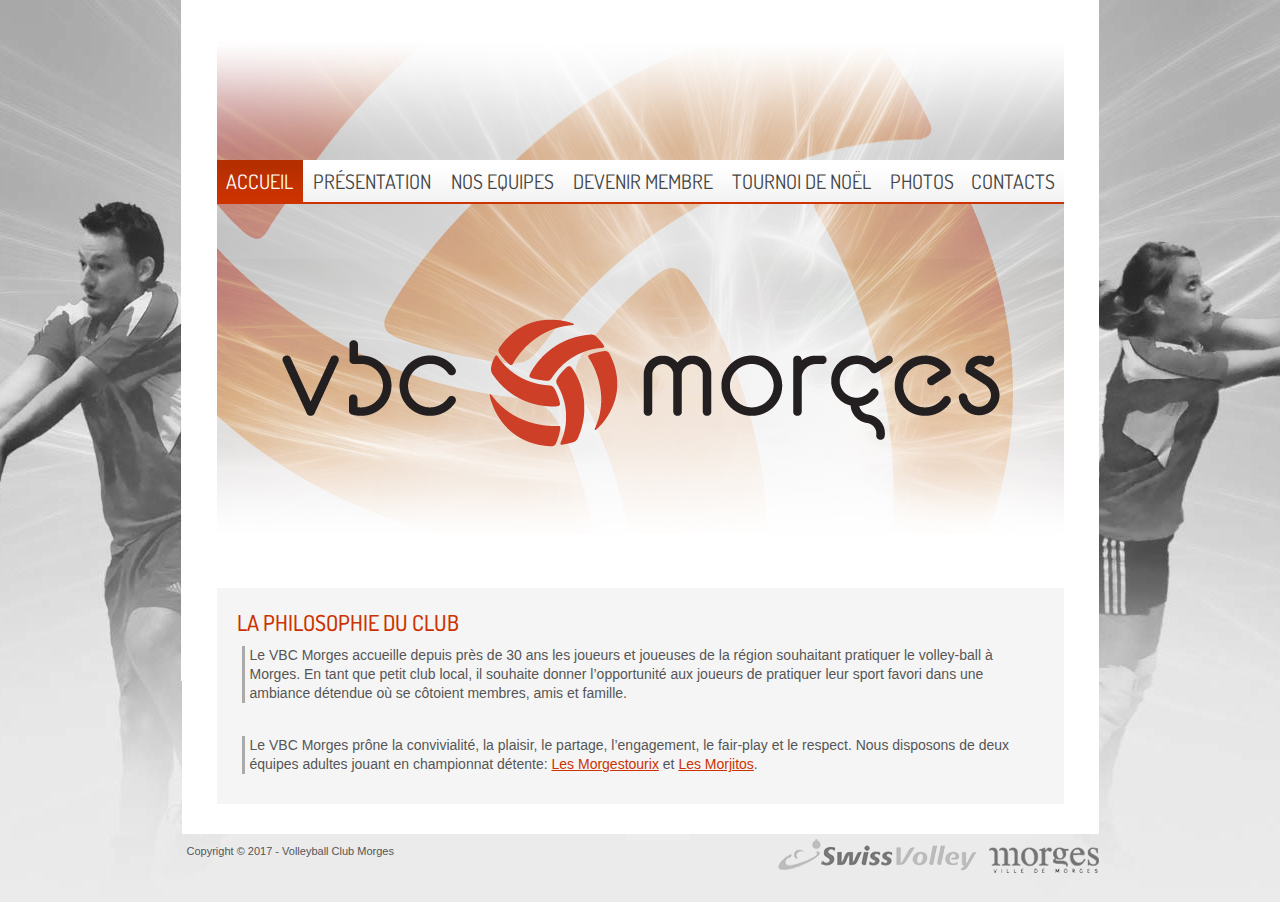
==== index.html @ 9197bc5d "Initial commit" ====
<!DOCTYPE HTML>

<html>
    <head>
		<link rel="icon" type="image/png" href="favicon.png" />
		<!--[if IE]><link rel="shortcut icon" type="image/x-icon" href="favicon.ico" /><![endif]-->
        <title>Volleyball Club Morges</title>
        <meta http-equiv="Content-Type" content="text/html; charset=utf-8">
		<meta name="description" content="Site Officiel du Volley Ball Club de Morges"/>
        <meta name="keywords" content="VBC Morges, Volley-ball, volleyball, Volley lausanne, Club volley, Volley Club, Suisse Volley, Vaud Volley, Morges, Morges sport, volley detente, entrainements volley,">
		<meta name="ROBOT" content="all">
		<link href='http://fonts.googleapis.com/css?family=Dosis:800,700,600,500,400,300,200' rel='stylesheet' type='text/css'>
		<link href="style.css" rel="stylesheet" type="text/css" media="screen">
		<script type="text/javascript">
        
          var _gaq = _gaq || [];
          _gaq.push(['_setAccount', 'UA-37620190-1']);
          _gaq.push(['_trackPageview']);
        
          (function() {
            var ga = document.createElement('script'); ga.type = 'text/javascript'; ga.async = true;
            ga.src = ('https:' == document.location.protocol ? 'https://ssl' : 'http://www') + '.google-analytics.com/ga.js';
            var s = document.getElementsByTagName('script')[0]; s.parentNode.insertBefore(ga, s);
          })();
        
        </script>
	</head>
    
	<body>
		<div id="blanc">
			<div id="header">
            <img style="height: 120px; width:847px" src="images/accueil2.jpg" alt="accueil">
			</div>

         	<ul id="nav">
                <li class="On"><a class="accueil" href="index.html">Accueil</a></li>
                <li><a class="club" href="club.html">Présentation</a></li>             
                <li><a class="equipes" href="morgestourix.html">Nos equipes</a></li>
                <li><a class="membre" href="devenir_membre.html">Devenir membre</a></li>
                <li><a class="tournoi" href="tournoi_noel.html">Tournoi de Noël</a></li>
                <li><a class="photos" href="photos.html">Photos</a></li>            
                <li><a class="contacts" href="contacts.html">Contacts</a></li>
            </ul>
  
			<div><img style="margin-bottom:-30px" src="images/accueil.jpg" alt="accueil"></div>
    
			<div id="contenu">
                
				<div id="colonne_entiere">
					<div class="bloc">
						<h4>La philosophie du club</h4>
                    	<p class="text">Le VBC Morges accueille depuis près de 30 ans les joueurs et joueuses de la région souhaitant pratiquer le volley-ball 
                    	à Morges. En tant que petit club local, il souhaite donner l’opportunité aux joueurs de pratiquer leur sport favori dans une ambiance 
                    	détendue où se côtoient membres, amis et famille.</p>
            			<br/>
						<p class="text">Le VBC Morges prône la convivialité, la plaisir, le partage, l’engagement, le fair-play et le respect.
						Nous disposons de deux équipes adultes jouant en championnat détente: <a href="morgestourix.html">Les Morgestourix</a> et 
                        <a href="morjitos.html">Les Morjitos</a>.</p>
					</div>
				</div>
                
				<!--<div id="colonne_petite_droite">
                	<div class="bloc">
                    	<h4>/// News ///</h4>
						<p>01.10.2015</p>
						<p class="text">Le VBC Morges cherche des centraux. <br/></p>
					</div>
				</div>-->
			</div>
		</div> 
		<div id="footer">
			<p>Copyright © 2017 - Volleyball Club Morges</p>
			<a id="morges" href="https://www.morges.ch/" target=_blank></a>
			<a id="volley" href="http://www.volleyball.ch/" target=_blank></a>
		</div>   
    </body>
</html>
---- style.css ----
@charset "utf-8";
/* CSS Document */


/***********************************
************* GLOBAL ***************
**********************************/
	
	/* GLOBAL */
		*{
		margin: 0px;
		padding: 0px;
		}
		
	/* AJOUTE L'ASCENSEUR */
		html, body{
		height: 100.1%
		}
		
	/* FOND GLOBAL */
		body{
		background-image: url(images/background.jpg);
		background-repeat: no-repeat;
		background-position: center top;
		background-color: #ebebeb;
		margin: auto;
		}
		
	/* FOND BLANC DU SITE */
		#blanc{
		overflow: hidden;
		width: 847px;
		margin: auto;
		padding-left: 35px;
		padding-right: 35px;
		padding-bottom: 10px;
		padding-top: 20px;
		border-radius: 0px 0px 0px 0px;
		background-color:#FFF;
		min-height: 500px;
		}
		
	/* LIENS */
		a{
		color: #cc3300;
		text-decoration: underline;
		}
		
	/* SURVOL D'UN LIENS*/	
		a:hover{
		text-decoration: none;
		color: #cc3300;
		}


/*********************************
************** FONT **************
**********************************/
		
	/* TEXTE COURANT */
		p{
		font-family: Arial, Helvetica, sans-serif;
		font-size: 14px;
		line-height: 19px;
		color: #555;
		margin-bottom: 5px;
		margin-left: 5px;
		}
		
	/* TEXTE DECALé */
		.text{
		border-left: #AAA solid 3px;
		margin-top: 5px;
		margin-bottom: 10px;
		padding-left: 5px;
		}
		
	/* LISTE */
		#contenu ul{
		border-left: #AAA solid 3px;
		}
		
	/* LISTE -> TEXTE */
		#contenu ul li{
		font-family: Arial, Helvetica, sans-serif;
		font-size: 14px;
		line-height: 21px;
		color: #555; 
		padding-left: 5px;
		list-style: none;
		}
		
	/* GRANDS TITRES */
		h2{
		font-family: 'Dosis', sans-serif;
		font-weight: 300;
		font-size: 40px;
		margin-bottom: 3px;
		}
		
	/* COURANTS TITRES*/
		h4{
		font-family: 'Dosis', sans-serif;
		font-weight: 500;
		font-size: 22px;
		color: #cc3300;
		text-transform: uppercase;
		margin-bottom: 10px;
		}
		
	/* COURANTS TITRES H2 MODIFS*/
		#titre{
		font-family: 'Dosis', sans-serif;
		font-weight:400;
		font-size: 50px;
		letter-spacing: -1px;
		word-spacing: 10px;
		text-transform:uppercase;
		margin-bottom: 20px;
		width: 900px;
		color: #444;
		padding-bottom: 5px;
		}
		

/**********************************
********** FORMULAIRES ************
**********************************/

	/* TEXTE FORMULAIRE */
		label{
		font-family: Arial, Helvetica, sans-serif;
		font-size: 14px;
		line-height: 21px;
		color: #666;
		}
		
	/* CASE POSITION TERRAIN */
		select{
		color: #666;
		width: 225px;
		height: 25px;
		margin-right: 50px;
		margin-bottom: 15px;
		}
		

		
	/* TAILLE DES CELLULES DE TYPE "TEXT" */
		input[type="text"]{
		width: 220px;
		height: 20px;
		margin-right: 50px;
		margin-bottom: 15px;
		}
		
	/* TAILLE DES CELLULES DE TYPE "PASSWORD" */
		input[type="password"]{
		width: 220px;
		height: 20px;
		margin-right: 50px;
		margin-bottom: 15px;
		}
		
	/* TAILLE DE LA CELLULE COMMENTAIRE */
		textarea{
		width: 495px;
		min-height: 100px;
		max-width: 495px;
		}
		
	/* MISE EN FORME DES BOUTONS */
		input[type="radio"]{
		margin-left: 6px;
		}
		
	/* TABLEAUX (LES FORMULAIRES SONT INCLUS DANS DES TABLEAUX*/
		table{
		font-family: Arial, Helvetica, sans-serif;
		font-size: 14px;
		line-height: 21px;
		color: #666;
		}


/**********************************
************* HEADER **************
**********************************/
		
	/* HAUTEUR ET COULEUR DU HEADER */
		#header{
		height: 80px;
		margin-top: 20px;
		}
		
	/* DEGAGE LE TEXTE DU LOGO */
		#header #logo{
		text-indent: -5000px;
		}
		
	/* LOGO DU HEADER */
		#header #logo a{
		float: left;
		height: 72px;
		width: 400px;
		background-image: url(images/logo.png);
		background-repeat: no-repeat;
		}
		
	/* DEGAGE LE TEXTE DU LOGO FACEBOOK */
		#header #facebook{
		text-indent: -5000px;
		}
		
	/* LOGOFACEBOOK DU HEADER */
		#header #facebook a{
		float: right;
		width: 104px;
		height: 39px;
		background-image: url(images/facebook_suivez.png);
		background-repeat: no-repeat;
		}
				

/**********************************
************* MENU **************
**********************************/
		
	/* MENU */
		#nav{
		font-family: 'Dosis', sans-serif;
		font-weight: 400;
		font-size: 20px;
		text-transform: uppercase;
		margin-top: 40px;;
		}
		
	/* MENU -> CASES */
		#nav li {
		display: inline;		
		list-style: none;
		border-radius: 20px;
		}
		
	/* MENU -> LIENS CASES */
		#nav a{
		float:left;
		color: #444;
		display: block;
		text-align: center;
		padding-top: 8px;
		padding-bottom: 8px;
		text-decoration: none;
		background-image:url(images/background_grey1.png);
		background-repeat:repeat-x;
		border-bottom: #cc3300 solid 2px;
		}
		
	/* MENU -> LIENS SURVOL */
		#nav a:hover{
		color: #FFF;
		background-image:url(images/background_red1.png);
		background-repeat:repeat-x;
		}
		
	/* MENU -> CASE PAGE ACTIVE */
		#nav .On a{
		background-image:url(images/background_red1.png);
		background-repeat:repeat-x;
		color: #FFF;
		}
		
	/* MENU -> DIMENSIONS CASES */
		#nav .accueil	{width: 86px;}
		#nav .club		{width: 138px;}
		#nav .equipes	{width: 123px;}
		#nav .membre	{width: 159px;}
		#nav .tournoi	{width: 158px;}
		#nav .photos	{width: 82px;}
		#nav .contacts	{width: 101px;}


/**********************************
*********** SOUS-MENU *************
**********************************/
		
	/* SOUS-MENU */
		#nav .sousMenu{
		position: absolute;
		font-family: 'Dosis', sans-serif;
		font-size: 19px;
		font-weight: 400;
		width: 847px;
		margin-top: 244px;
		text-transform: uppercase;
		background-image:url(images/background_grey2.png);
		background-repeat:repeat-x;
		border-top: #cc3300 solid 2px;
		}
		
	/* SOUS-MENU -> CASES */
		#nav .sousMenu li a{
		background-color: inherit;
		background-image: inherit;
		color: #555;
		}
		
	/* SOUS-MENU -> LIENS CASES */
		#nav .sousMenu a{
		padding: 7px 12px 7px 12px;
		border-bottom: none;
		margin-top: 0px;
		color: #2f2f2f;
		}
		
	/* SOUS-MENU -> LIENS SURVOLS */
		#nav .sousMenu a:hover{
		background-image:url(images/background_red2.png);
		background-repeat:repeat-x;
		border-radius: 0px 0px 1px 1px;
		color: #FFF;
		}

	/* SOUS-MENU -> CASE PAGE ACTIVE */
		#nav .sousMenu .On a{
		background-image:url(images/background_red2.png);
		background-repeat:repeat-x;
		border-radius: 0px 0px 1px 1px;
		color: #FFF;
		}
		
		
/**********************************
************* CONTENU *************
**********************************/
		
	/* CONTENU */
		#contenu{
		margin-top:80px;
		}
		
	/* ENLEVE LES BORDURES AUX IMAGES*/
		#contenu img{
		border: 0px;
		}
		
	/* BLOC DE CONTENU AU FOND GRIS */
		.bloc{
		padding: 20px;
		background-color:#f5f5f5;
		margin-bottom: 20px;
		}
		
	/* BLOC DE CONTENU AU FOND GRIS */
		.bloc_photos{
		padding: 20px;
		background-color:#f5f5f5;
		margin-bottom: 20px;
		}
		
		.bloc_photos a{
		text-decoration:none;
		}

		.bloc_photos a:hover{
		text-decoration:underline;
		}
				
		.bloc img{
		vertical-align: middle;
		margin-right: 10px;
		margin-bottom: 5px;
		}

		
	/* IMAGES DANS LES COLONNES */
		.imagecolonne img{
		float: left;
		border-radius: 5px;
		margin-right: 8px;
		}
		
	/* PARTENAIRES */
		.partenaires{
		height: 110px;
		text-align: center;
		}
		
	/* PARTENAIRES LIENS */
		.partenaires a{
		line-height: 110px;
		margin: auto;
		}
		
	/* PARTENAIRES IMAGES */
		.partenaires img{
		vertical-align: bottom;
		margin-bottom: 10px;
		}
		
		
/**********************************
************* COLONNES *************
**********************************/
		
	/*TRES PETITE GAUCHE (4COLONNES)*/
		#colonne_tres_petite_gauche{
		float: left;
		width: 197px;
		margin-right: 20px;

		}
		
	/*TRES PETITE DROITE (4COLONNES) */ 
		#colonne_tres_petite_droite{
		float: right;
		width: 196px;

		}
		
	/*TRES PETITE MILIEU 1(4COLONNES) */ 
		#colonne_tres_petite_milieu1{
		float: left;
		width: 197px;
		margin-right: 20px;

		}
		
	/*TRES PETITE MILIEU 2(4COLONNES) */ 
		#colonne_tres_petite_milieu2{
		float: right;
		width: 196px;

		}
	
	/*PETITE GAUCHE (3COLONNES)*/
		#colonne_petite_gauche{
		float: left;
		width: 269px;
		margin-right: 20px;

		}
		
	/*PETITE DROITE*/
		#colonne_petite_droite{
		float: right;
		width: 269px;

		}
		
	/*MOYENNE GAUCHE (2COLONNES)*/
		#colonne_moyenne_gauche{
		float: left;
		width: 413px;
		margin-right: 20px;

		}
		
	/*MOYENNE DROITE (2COLONNES)*/
		#colonne_moyenne_droite{
		float: left;
		width: 413px;

		}
				
	/*GRANDE GAUCHE (2COLONNES)*/
		#colonne_grande_gauche{
		float: left;
		width: 558px;
		margin-right: 20px;

		}
		
	/*GRANDE DROITE (2COLONNES)*/
		#colonne_grande_droite{
		float: left;
		width: 558px;

		}
		
	/*COLONNE ENTIERE*/
		#colonne_entiere{
		width: 847px;

		}
		

/**********************************
************** FOOTER *************
**********************************/
				
		#footer{
		margin: 20px auto;
		margin-top: 8px;
		width: 917px;
		margin-bottom: 40px;
		}

		#footer #volley{
		margin-top: -30px;
		height: 36px;
		width: 212px;
		background-image:url(images/f_swissvolley.png);
		background-repeat:no-repeat;
		float: right;
		margin-left: 20px;
		}
		
		#footer #volley:hover{
		background-image:url(images/f_swissvolley_hover.png);
		background-repeat:no-repeat;
		}
		
		#footer #morges{
		margin-top: -30px;
		height: 37px;
		width: 110px;
		background-image:url(images/f_morges.png);
		background-repeat:no-repeat;
		float: right;
		}
		
		#footer #morges:hover{
		background-image:url(images/f_morges_hover.png);
		background-repeat:no-repeat;
		}
		
		#footer p{
		font-size: 11px;
		}
		
		
/**********************************
******* PHOTOS: ACCORDION *********
**********************************/

		#accordion p {
		margin-top: 0px;
		padding: 0px;
		}
		

/**********************************
***** REINITIALISE LE FLOAT *******
**********************************/
		
		.clear{
		clear: both;
		}
		
		
		
/**********************************
************* SLIDER **************
**********************************/
		
		.slides_container {
		width:847px;
		overflow:hidden;
		position:relative;
		display:none;
		}
	
		.slides_container a {
		width:847px;
		height:200px;
		}

		.slides_container a img {
		display:block;
		}

		#slides .next {
		left:847px;
		}

		.pagination {
		margin:auto;
		width:100px;
		}
		
		.pagination li {
		float:left;
		margin:0 1px;
		list-style:none;
		}
		
		.pagination li a {
		display:block;
		width:0px;
		height:0;
		padding-top:12px;
		background-image:url(../img/pagination.png);
		background-position:0 0;
		float:left;
		overflow:hidden;
		}
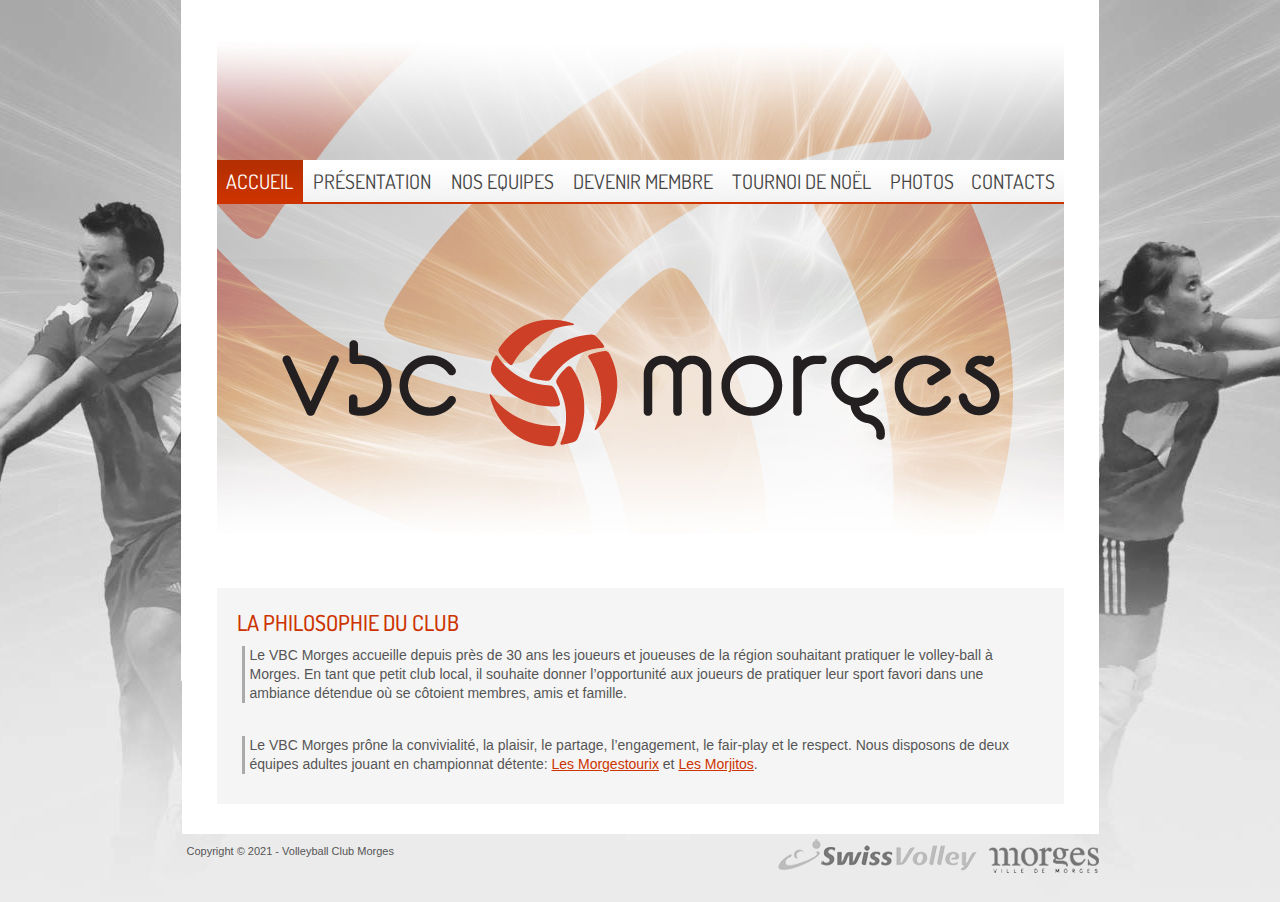
==== commit 15e3a8f4: "Minor changes: - 2021 copyright everywhere - membres comité updated - Photos link updated" ====
--- a/index.html
+++ b/index.html
@@ -1,4 +1,4 @@
-<!DOCTYPE HTML>
+﻿<!DOCTYPE HTML>
 
 <html>
     <head>
@@ -9,7 +9,7 @@
 		<meta name="description" content="Site Officiel du Volley Ball Club de Morges"/>
         <meta name="keywords" content="VBC Morges, Volley-ball, volleyball, Volley lausanne, Club volley, Volley Club, Suisse Volley, Vaud Volley, Morges, Morges sport, volley detente, entrainements volley,">
 		<meta name="ROBOT" content="all">
-		<link href='http://fonts.googleapis.com/css?family=Dosis:800,700,600,500,400,300,200' rel='stylesheet' type='text/css'>
+		<link href='https://fonts.googleapis.com/css?family=Dosis:800,700,600,500,400,300,200' rel='stylesheet' type='text/css'>
 		<link href="style.css" rel="stylesheet" type="text/css" media="screen">
 		<script type="text/javascript">
         
@@ -69,7 +69,7 @@
 			</div>
 		</div> 
 		<div id="footer">
-			<p>Copyright © 2017 - Volleyball Club Morges</p>
+			<p>Copyright © 2021 - Volleyball Club Morges</p>
 			<a id="morges" href="https://www.morges.ch/" target=_blank></a>
 			<a id="volley" href="http://www.volleyball.ch/" target=_blank></a>
 		</div>   
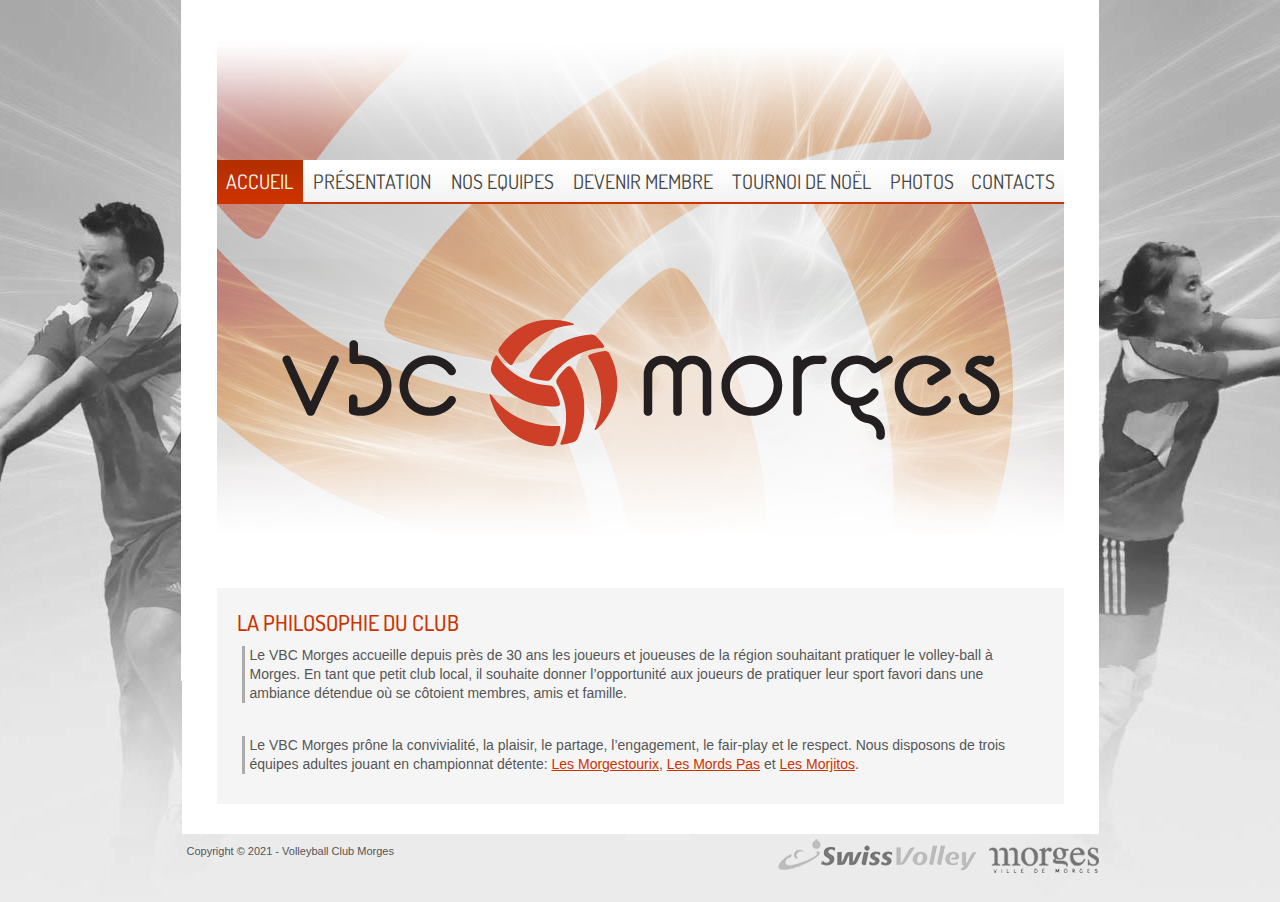
==== commit ecc1b2b4: "Updated index and tournoi de noel" ====
--- a/index.html
+++ b/index.html
@@ -54,8 +54,8 @@
                     	détendue où se côtoient membres, amis et famille.</p>
             			<br/>
 						<p class="text">Le VBC Morges prône la convivialité, la plaisir, le partage, l’engagement, le fair-play et le respect.
-						Nous disposons de deux équipes adultes jouant en championnat détente: <a href="morgestourix.html">Les Morgestourix</a> et 
-                        <a href="morjitos.html">Les Morjitos</a>.</p>
+						Nous disposons de trois équipes adultes jouant en championnat détente: <a href="morgestourix.html">Les Morgestourix</a>,
+						<a href="mordspas.html">Les Mords Pas</a> et <a href="morjitos.html">Les Morjitos</a>.</p>
 					</div>
 				</div>
                 
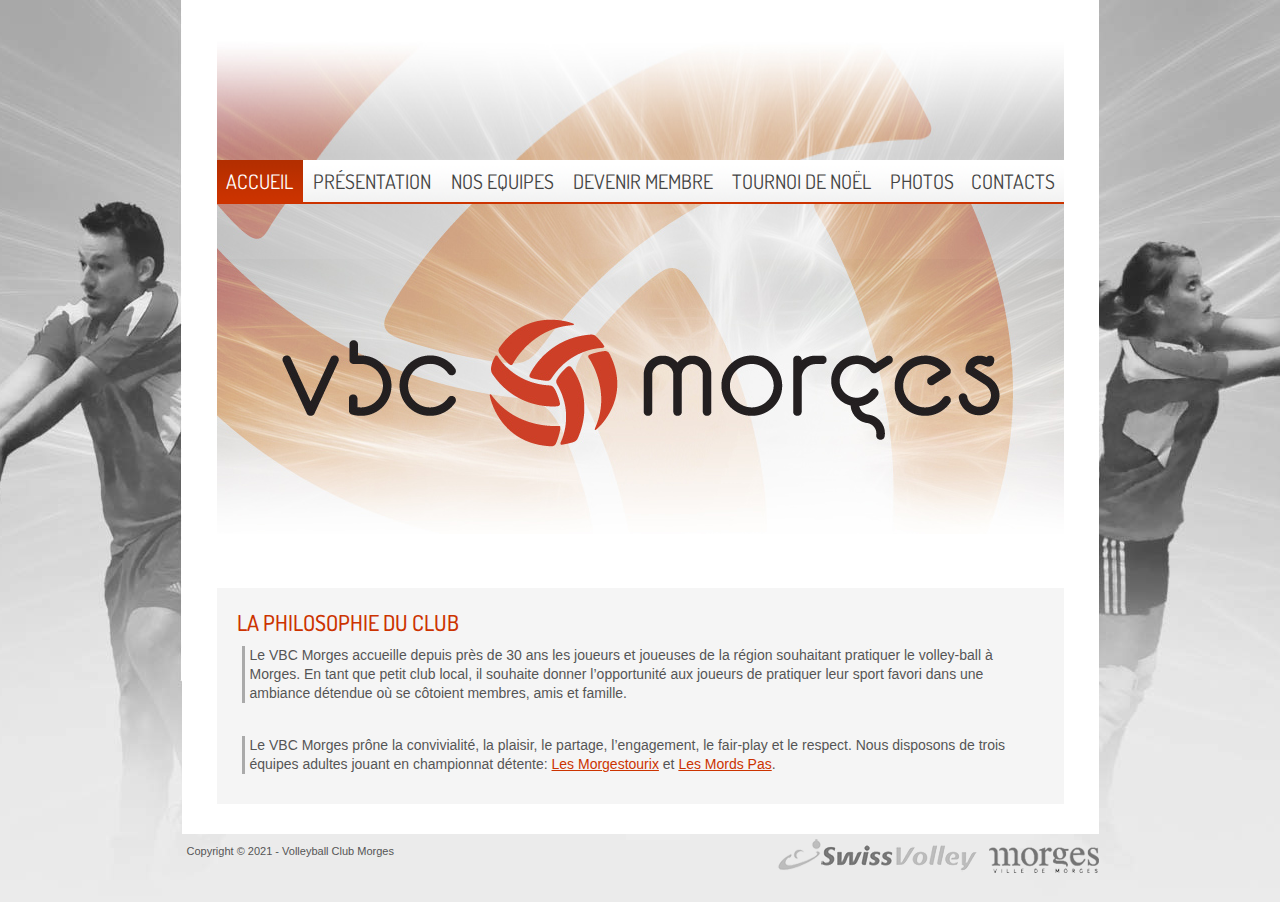
==== commit 899ce6c5: "Morjitos removed" ====
--- a/index.html
+++ b/index.html
@@ -54,8 +54,8 @@
                     	détendue où se côtoient membres, amis et famille.</p>
             			<br/>
 						<p class="text">Le VBC Morges prône la convivialité, la plaisir, le partage, l’engagement, le fair-play et le respect.
-						Nous disposons de trois équipes adultes jouant en championnat détente: <a href="morgestourix.html">Les Morgestourix</a>,
-						<a href="mordspas.html">Les Mords Pas</a> et <a href="morjitos.html">Les Morjitos</a>.</p>
+						Nous disposons de trois équipes adultes jouant en championnat détente: <a href="morgestourix.html">Les Morgestourix</a>
+						et <a href="mordspas.html">Les Mords Pas</a>.</p>
 					</div>
 				</div>
                 
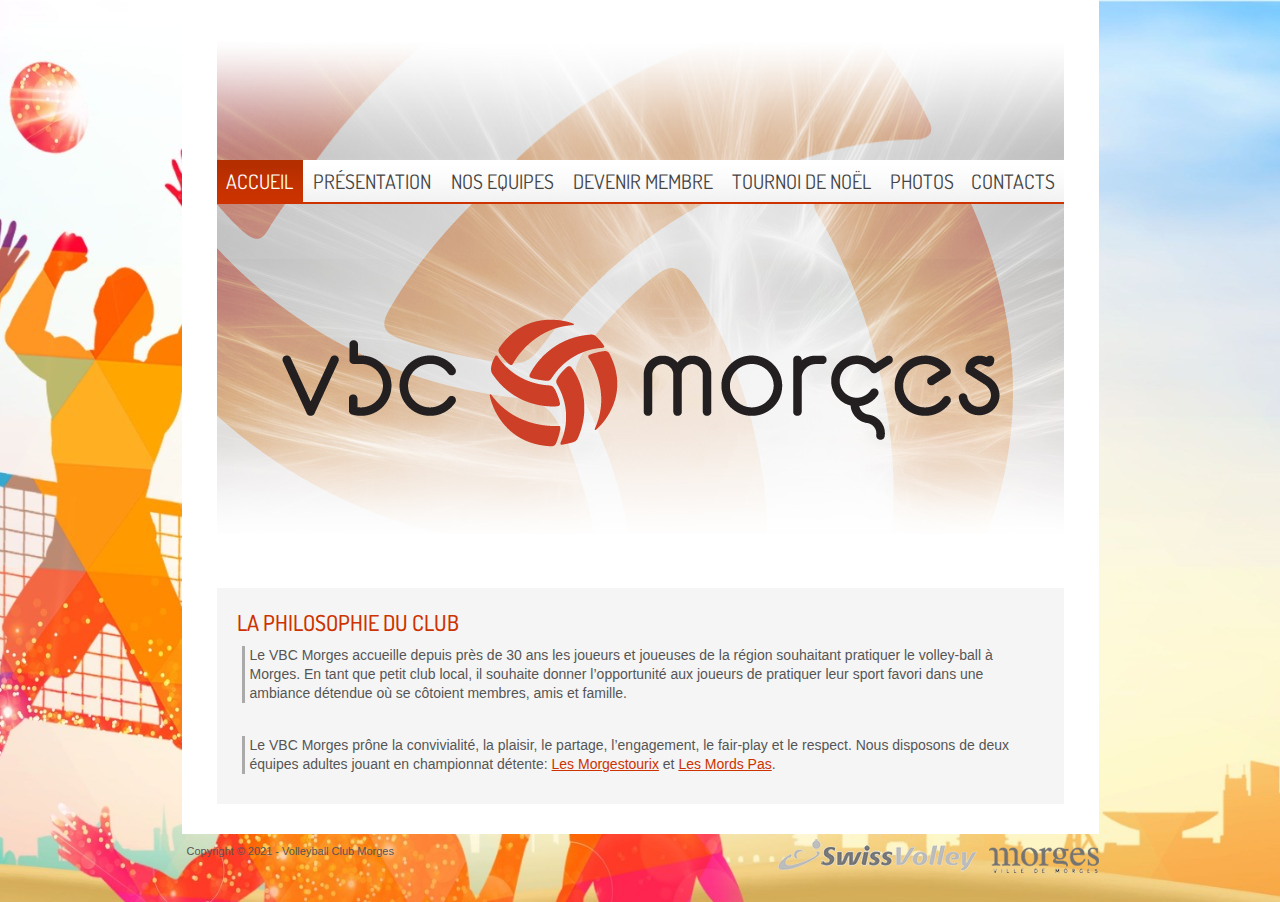
==== commit c7707c1b: "Charte and Status links changed, contacts updated" ====
--- a/index.html
+++ b/index.html
@@ -54,7 +54,7 @@
                     	détendue où se côtoient membres, amis et famille.</p>
             			<br/>
 						<p class="text">Le VBC Morges prône la convivialité, la plaisir, le partage, l’engagement, le fair-play et le respect.
-						Nous disposons de trois équipes adultes jouant en championnat détente: <a href="morgestourix.html">Les Morgestourix</a>
+						Nous disposons de deux équipes adultes jouant en championnat détente: <a href="morgestourix.html">Les Morgestourix</a>
 						et <a href="mordspas.html">Les Mords Pas</a>.</p>
 					</div>
 				</div>
